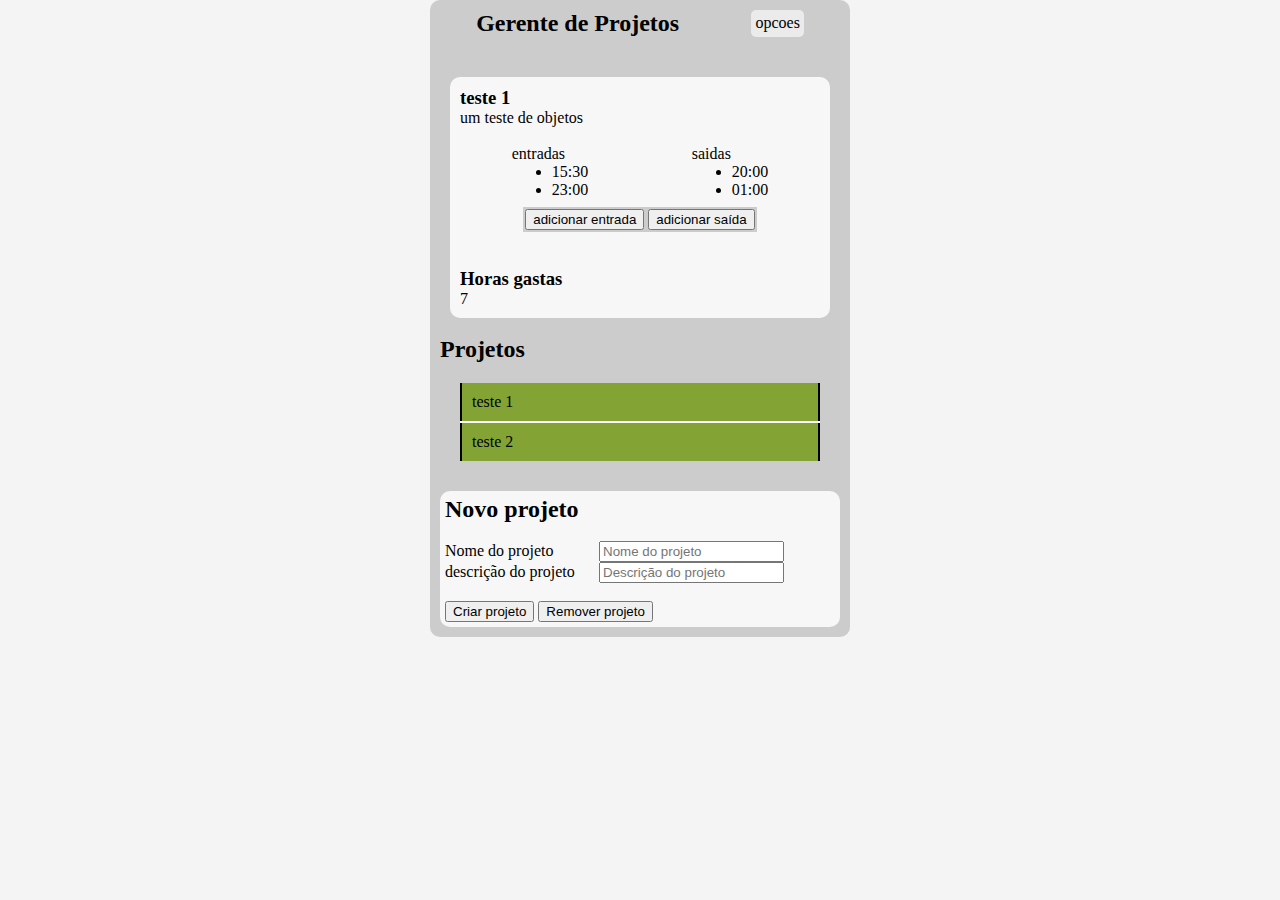
==== pages/Index.html @ 17b1f802 "Primeiro layout" ====
<!DOCTYPE html>
<html lang="pt-br">
<head>
    <meta charset="UTF-8">
    <meta name="viewport" content="width=device-width, initial-scale=1.0">
    <title>Gerente de projeto</title>

    <link rel="stylesheet" href="../js_styles/Style.css">
</head>
<body>
    <style>
        
    </style>
    <header>
        <div id="header_options">
            <h2>
                Gerente de Projetos
            </h2>
            <div id="dropdown_icon">
                opcoes
                <div id="dropdown_menu">
                    <a href="Duvidas.html" id="dropdown_item">Duvidas</a>
                    <a href="#dropdown_menu" id="dropdown_item">item 1</a>
                    <button id="dropdown_item">item 2</button>
                </div>
            </div>
            
        </div>
        
    </header>
    <section>
        <div id="outter_upper_div">
            <div id="inner_upper_info_div">
                <h3 id="info_project_name"> Nome </h3>
                <p id="project_description"> Descrição</p>
                <br>
                <div id="in_and_out_div">
                    <div>
                        entradas
                        <ul reversed id="ul_entrada" >
                            <li>00:00</li>
                            <li>00:00</li>
                        </ul>
                    </div>
                    <div>
                        saidas
                        <ul reversed id="ul_saida">
                            <li>00:00</li>
                            <li>00:00</li>
                        </ul>
                    </div>
                    
                    
                </div>
                <div id="add_in_add_out_div">
                    <button  onclick="showEntryInput(1)">adicionar entrada</button>
                    <button onclick="showEntryInput(2)">adicionar saída</button>
                    
                </div>
                <br>
                <div id="in_input_div">
                    <label for="">hora de entrada</label>
                    <input type="time" placeholder="ex: 12:00" id="in_input">
                    <button onclick="addInHour(1)">enviar</button>
                </div>
                <div id="out_input_div">
                    <label for="">hora de saída</label>
                    <input type="time" placeholder="ex: 18:00" id="out_input">
                    <button onclick="addInHour(2)">enviar</button>
                </div>
               
                <br>
                <h3>Horas gastas</h3>
                <p id="time_spent">00:00</p>

            </div>
        </div>
        <div id="outter_lower_div">
            <br>
            <h2>
                Projetos
            </h2>
            <div id="inner_lower_div">
                <!-- <ul id="lista">
                    <li>dfghjk</li>
                </ul> -->
            </div>
        </div>
        <div id="outter_lower_new_project_div">
            <h2>Novo projeto</h2>
            <br>
            <label for="project_name">Nome do projeto </label>
            <input type="text" name="project_name" id="project_name" placeholder="Nome do projeto">
            <br>
            <label for="project_desc">descrição do projeto </label>
            <input type="text" name="project_desc" id="project_desc" placeholder="Descrição do projeto">

            <br>
            <br>
            <button id="create_project" onclick="createProject()">Criar projeto</button>
    
            <button id="remove_project" onclick="removeProject()">Remover projeto</button>
        </div>
    </section>
    <footer>

    </footer>

    <script src="../js_styles/App.js"></script>
</body>
</html>
---- js_styles/Style.css ----
*{
    margin: 0;
 }
:root
{
   --fundo_projeto: #cccccc;
   --info_projeto: #ff6347;
   --lista_projeto: #00ff6a;
   --visualizacao_projeto: #83a435;
   --visualizacao_projeto_hover: #69842a;

   --fundo_monocromatico: #f7f7f7;
}
body
{
   background-color: #f4f4f4;
}
section
{
   margin: auto;
   background-color: var(--fundo_projeto);
   width: 400px;

   padding: 10px;
   border-radius: 0px 0px 10px 10px;
 }
 label
 {
   display: inline-flex;
   width: 150px;
 }

 #header_options
 {
   margin: auto;
   background-color: var(--fundo_projeto);
   width: 400px;

   padding: 10px;
   border-radius: 10px 10px 0px 0px;

   display: flex;
   justify-content: space-around;
 }
 #dropdown_icon
 {
   background-color: #ebebeb;
   padding: 4px;
   border-radius: 5px;
 }

 #dropdown_menu
 {
   position: absolute;
   display: none;
   
   background-color: #3b3b3b;
 }
 #dropdown_item
 {
   margin-top: 7px;
   text-decoration: none;
   color: antiquewhite;
   background-color: #393939;
   padding: 5px;
 }

  #dropdown_icon:hover #dropdown_menu
 {
   display: flex;
   flex-direction: column;
 }

 
#outter_upper_div
 {
    margin: auto;
    
   /* width: 400px; */
   height: auto;
 }
#inner_upper_info_div
{
   margin: 20px auto auto auto;
   
   width: 90%;
   padding: 10px;
   background-color: var(--fundo_monocromatico);
   border-radius: 10px;
}
#in_and_out_div
{
   display: flex;
   justify-content: space-around;
}
#add_in_add_out_div
{
   margin: 8px auto auto auto;
   padding: 2px;
   width: fit-content;
   background-color: var(--fundo_projeto);
}
#in_input_div
{
   display: none;
}
#out_input_div
{
   display: none;
}


#outter_lower_div
{
margin: auto auto 20px auto;

/* width: 400px; */
height: auto;
}
#inner_lower_div
{
   margin: 20px auto 30px auto;
   width: 90%;
   background-color: #ffffff;
}

#outter_lower_new_project_div
{
   margin: auto;

   /* width: 400px; */
   background-color: var(--fundo_monocromatico);

   padding: 5px;
   border-radius: 10px;
}

#project_b
{
   padding: 10px 0px 10px 10px;
   margin-top: 2px;
   background-color: var(--visualizacao_projeto);
   
   border-right: 2px solid black;
   border-left: 2px solid black;
}
#project_b:hover
{
   background-color: var(--visualizacao_projeto_hover);  
}
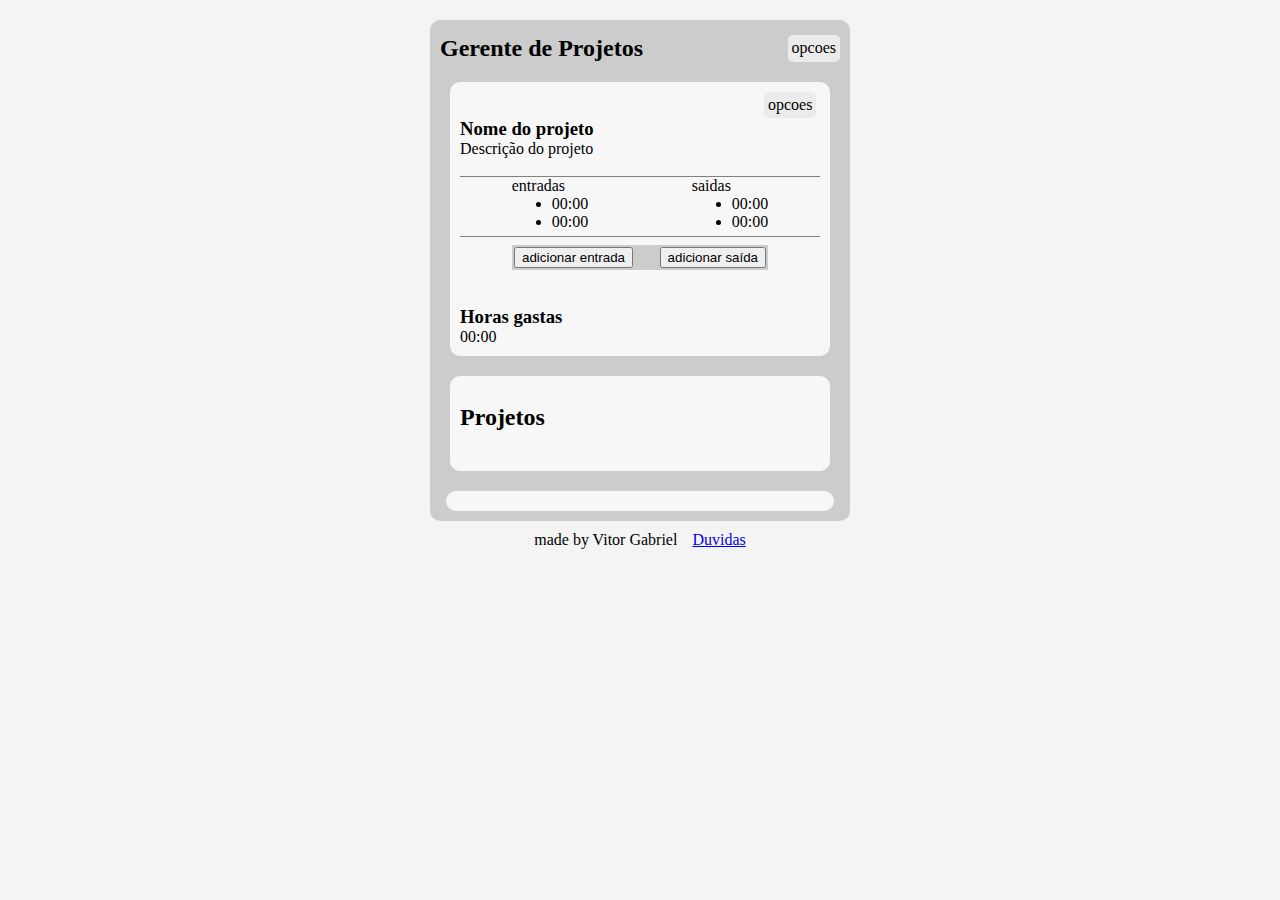
==== commit 07510c47: "Segundo layout" ====
--- a/pages/Index.html
+++ b/pages/Index.html
@@ -12,25 +12,38 @@
         
     </style>
     <header>
-        <div id="header_options">
-            <h2>
-                Gerente de Projetos
-            </h2>
-            <div id="dropdown_icon">
-                opcoes
-                <div id="dropdown_menu">
-                    <a href="Duvidas.html" id="dropdown_item">Duvidas</a>
-                    <a href="#dropdown_menu" id="dropdown_item">item 1</a>
-                    <button id="dropdown_item">item 2</button>
+        
+    </header>
+
+    <section>
+        <div id="outter_upper_div">
+            <div id="header_options">
+                <h2>
+                    Gerente de Projetos
+                </h2>
+                <div id="dropdown_head">
+                    opcoes
+                    <div id="dropdown_menu">
+                        <a href="#dropdown_menu" id="dropdown_item" onclick="MostrarAbaProjetos()">Adicionar Novo Projeto</a>
+                        <a href="#dropdown_menu" id="dropdown_item" onclick="removeProject()">Remover Ultimo Projeto</a>
+                        <a href="#dropdown_menu" id="dropdown_item" onclick="">Baixar Todos os Projetos</a>
+                        
+                    </div>
                 </div>
             </div>
             
-        </div>
-        
-    </header>
-    <section>
-        <div id="outter_upper_div">
-            <div id="inner_upper_info_div">
+            <div id="inner_upper_info_div"> 
+                    
+                <div id="dropdown_div">
+                    opcoes
+                    <div id="dropdown_div_menu">
+                        <a href="#dropdown_menu" id="dropdown_item" onclick="showEntryInput(1)">Adicionar Horas</a>
+                        <a href="#dropdown_menu" id="dropdown_item" onclick="showEntryInput(2)">Adicionar Saida</a>
+                        <!-- <a href="#dropdown_menu" id="dropdown_item" onclick="removeProjeto()">remover projeto</a> -->
+                        
+                    </div>
+                </div>
+
                 <h3 id="info_project_name"> Nome </h3>
                 <p id="project_description"> Descrição</p>
                 <br>
@@ -59,12 +72,12 @@
                 </div>
                 <br>
                 <div id="in_input_div">
-                    <label for="">hora de entrada</label>
+                    <span>Hora de entrada</span>
                     <input type="time" placeholder="ex: 12:00" id="in_input">
                     <button onclick="addInHour(1)">enviar</button>
                 </div>
                 <div id="out_input_div">
-                    <label for="">hora de saída</label>
+                    <span>Hora de saida</span>
                     <input type="time" placeholder="ex: 18:00" id="out_input">
                     <button onclick="addInHour(2)">enviar</button>
                 </div>
@@ -87,23 +100,26 @@
             </div>
         </div>
         <div id="outter_lower_new_project_div">
-            <h2>Novo projeto</h2>
-            <br>
-            <label for="project_name">Nome do projeto </label>
-            <input type="text" name="project_name" id="project_name" placeholder="Nome do projeto">
-            <br>
-            <label for="project_desc">descrição do projeto </label>
-            <input type="text" name="project_desc" id="project_desc" placeholder="Descrição do projeto">
+            <div id="hidden_NP_div">
+                <h2>Novo projeto</h2>
+                <br>
+                <span>Nome do projeto</span>
+                <input type="text" name="project_title" id="project_name" placeholder="Nome do projeto">
+                <br>
+                <span>Descrição do projeto</span>
+                <input type="text" name="project_desk" id="project_desc" placeholder="Descrição do projeto">
 
-            <br>
-            <br>
-            <button id="create_project" onclick="createProject()">Criar projeto</button>
-    
-            <button id="remove_project" onclick="removeProject()">Remover projeto</button>
+                <br>
+                <br>
+                <button id="create_project" onclick="CriaProjeto()">Criar projeto</button>
+                <!-- <button id="remove_project" onclick="removeProjeto()">Remover projeto</button> -->
+            </div>
+        
         </div>
     </section>
     <footer>
-
+        <p>made by Vitor Gabriel</p>
+        <a href="Duvidas.html" >Duvidas</a>
     </footer>
 
     <script src="../js_styles/App.js"></script>
--- a/js_styles/Style.css
+++ b/js_styles/Style.css
@@ -9,6 +9,12 @@
    --visualizacao_projeto: #83a435;
    --visualizacao_projeto_hover: #69842a;
 
+   --escala_1: #ebebeb;
+   --escala_2: #242424;
+   --escala_c1: #cebe78;
+   --escala_c2: #c7b753;
+   
+
    --fundo_monocromatico: #f7f7f7;
 }
 body
@@ -17,59 +23,101 @@
 }
 section
 {
-   margin: auto;
+   margin: 20px auto auto auto;
    background-color: var(--fundo_projeto);
    width: 400px;
 
    padding: 10px;
-   border-radius: 0px 0px 10px 10px;
- }
- label
- {
+   border-radius: 10px 10px 10px 10px;
+ }
+footer
+{
+   margin-top: 10px;
+   justify-content: center;
+   display: flex;
+   gap: 15px;
+}
+
+span
+{
+   margin-top: 5px;
    display: inline-flex;
    width: 150px;
- }
+}
 
  #header_options
  {
-   margin: auto;
+   margin: 5px auto auto auto;
    background-color: var(--fundo_projeto);
    width: 400px;
 
-   padding: 10px;
-   border-radius: 10px 10px 0px 0px;
-
-   display: flex;
-   justify-content: space-around;
- }
- #dropdown_icon
- {
-   background-color: #ebebeb;
+   /* padding: 10px; */
+   border-radius: 10px 10px 10px 10px;
+
+   display: flex;
+   justify-content: space-between;
+ }
+ #dropdown_head
+ {
+   width: fit-content;
+
+   background-color: var(--escala_1); /*<<*/
    padding: 4px;
    border-radius: 5px;
  }
+ #dropdown_div
+ {
+   width: fit-content;
+
+   position: relative;
+   right: -19em;
+
+   background-color: var(--escala_1); /*<<*/
+   padding: 4px;
+   border-radius: 5px;
+ }
 
  #dropdown_menu
  {
+   border-radius: 10px;
    position: absolute;
    display: none;
    
-   background-color: #3b3b3b;
+   background-color: var(--escala_2); /*<<*/
+   z-index: 5;
+ }
+ #dropdown_div_menu
+ {
+   width: 7.5em;
+   border-radius: 10px;
+
+   position: absolute;
+   display: none;
+   
+   background-color: var(--escala_2); /*<<*/
+   z-index: 5;
  }
  #dropdown_item
  {
    margin-top: 7px;
    text-decoration: none;
-   color: antiquewhite;
-   background-color: #393939;
+   color: rgb(241, 239, 235);
+   background-color: var(--escala_2);  /*<<*/
    padding: 5px;
- }
-
-  #dropdown_icon:hover #dropdown_menu
- {
+
+   border-bottom: 1px solid var(--escala_1);;
+ }
+
+#dropdown_head:hover #dropdown_menu
+{
    display: flex;
    flex-direction: column;
- }
+}
+#dropdown_div:hover #dropdown_div_menu
+{
+   display: flex;
+   flex-direction: column;
+}
 
  
 #outter_upper_div
@@ -92,14 +140,25 @@
 {
    display: flex;
    justify-content: space-around;
-}
+
+   padding-bottom: 5px;
+   border-bottom: 1px solid gray;
+   border-top: 1px solid gray;
+}
+
 #add_in_add_out_div
 {
    margin: 8px auto auto auto;
    padding: 2px;
-   width: fit-content;
+   width: 70%;
    background-color: var(--fundo_projeto);
-}
+
+   /* display: none; */
+    display: flex;
+    justify-content: space-between;
+}
+
+
 #in_input_div
 {
    display: none;
@@ -109,29 +168,40 @@
    display: none;
 }
 
-
+/* =================================================================== */
 #outter_lower_div
 {
-margin: auto auto 20px auto;
-
-/* width: 400px; */
-height: auto;
-}
+   /* height: auto; */
+
+   width: 90%;
+   margin: 20px auto 20px auto;
+
+   background-color: var(--fundo_monocromatico);
+
+   padding: 10px;
+   border-radius: 10px;
+}
+
 #inner_lower_div
 {
    margin: 20px auto 30px auto;
    width: 90%;
-   background-color: #ffffff;
-}
-
+   /* background-color: #ffffff; */
+}
+
+#hidden_NP_div
+{
+   display: none;
+}
+/* =================================================================== */
 #outter_lower_new_project_div
 {
+   width: 92%;
    margin: auto;
 
-   /* width: 400px; */
    background-color: var(--fundo_monocromatico);
 
-   padding: 5px;
+   padding: 10px;
    border-radius: 10px;
 }
 
@@ -139,12 +209,14 @@
 {
    padding: 10px 0px 10px 10px;
    margin-top: 2px;
-   background-color: var(--visualizacao_projeto);
-   
-   border-right: 2px solid black;
-   border-left: 2px solid black;
+   background-color: var(--escala_c1);
+   
+   border-right: 2px solid #5f5f5f;
+   border-left: 2px solid #5f5f5f;
+
+   transition: 0.5s;
 }
 #project_b:hover
 {
-   background-color: var(--visualizacao_projeto_hover);  
-}
+   background-color: var(--escala_c2); 
+}
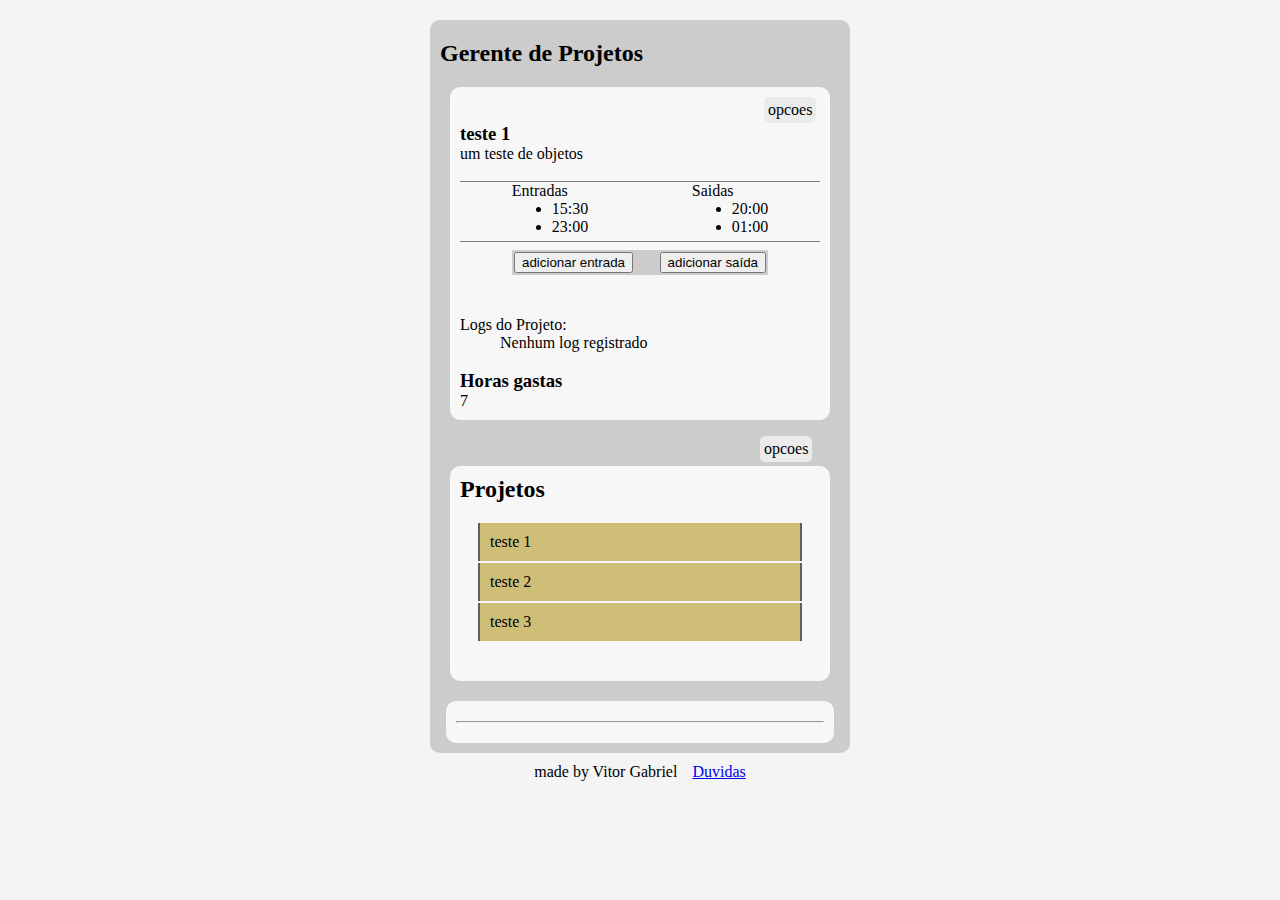
==== commit 3d456f00: "new update - log" ====
--- a/pages/Index.html
+++ b/pages/Index.html
@@ -5,7 +5,9 @@
     <meta name="viewport" content="width=device-width, initial-scale=1.0">
     <title>Gerente de projeto</title>
 
-    <link rel="stylesheet" href="../js_styles/Style.css">
+    <link rel="stylesheet" href="../js_styles/style/general.css">
+    <link rel="stylesheet" href="../js_styles/style/dropdown.css">
+    <link rel="stylesheet" href="../js_styles/style/inputs.css">
 </head>
 <body>
     <style>
@@ -17,86 +19,103 @@
 
     <section>
         <div id="outter_upper_div">
-            <div id="header_options">
-                <h2>
-                    Gerente de Projetos
-                </h2>
-                <div id="dropdown_head">
-                    opcoes
-                    <div id="dropdown_menu">
-                        <a href="#dropdown_menu" id="dropdown_item" onclick="MostrarAbaProjetos()">Adicionar Novo Projeto</a>
-                        <a href="#dropdown_menu" id="dropdown_item" onclick="removeProject()">Remover Ultimo Projeto</a>
-                        <a href="#dropdown_menu" id="dropdown_item" onclick="">Baixar Todos os Projetos</a>
-                        
-                    </div>
-                </div>
-            </div>
+            <h2>
+                Gerente de Projetos
+            </h2>
             
             <div id="inner_upper_info_div"> 
                     
-                <div id="dropdown_div">
-                    opcoes
-                    <div id="dropdown_div_menu">
-                        <a href="#dropdown_menu" id="dropdown_item" onclick="showEntryInput(1)">Adicionar Horas</a>
-                        <a href="#dropdown_menu" id="dropdown_item" onclick="showEntryInput(2)">Adicionar Saida</a>
-                        <!-- <a href="#dropdown_menu" id="dropdown_item" onclick="removeProjeto()">remover projeto</a> -->
-                        
+                <div id="hidden_D_div">
+                    <div id="info_dropdown" class="dropdown_button">
+                        opcoes
+                        <div id="info_menu" class="dropdown_menu">
+                            <a href="#dropdown_menu" class="dropdown_item" onclick="showEntryInput(1)">Adicionar Horas</a>
+                            <a href="#dropdown_menu" class="dropdown_item" onclick="showEntryInput(2)">Adicionar Saida</a>
+                            <!-- <a href="#dropdown_menu" class="dropdown_item" onclick="removeProjeto()">remover projeto</a> -->
+                    
+                        </div>
                     </div>
+                    <h3 id="info_project_name"> Nome </h3>
+                    <p id="project_description"> Descrição</p>
+                    <br>
+                    <div id="in_and_out_div">
+                        <div>
+                            Entradas
+                            <ul id="ul_entrada">
+                                <li>00:00</li>
+                                <li>00:00</li>
+                            </ul>
+                        </div>
+                        <div>
+                            Saidas
+                            <ul id="ul_saida">
+                                <li>00:00</li>
+                                <li>00:00</li>
+                            </ul>
+                        </div>
+                    
+                    
+                    </div>
+                    <div id="add_in_add_out_div">
+                        <button  onclick="showEntryInput(1)">adicionar entrada</button>
+                        <button onclick="showEntryInput(2)">adicionar saída</button>
+                    
+                    </div>
+                    <br>
+                    <div id="in_input_div">
+                        <span>Hora de entrada</span>
+                        <input type="time" placeholder="ex: 12:00" id="in_input">
+                        <button onclick="addInHour(1)">enviar</button>
+                    </div>
+                    <div id="out_input_div">
+                        <span>Hora de saida</span>
+                        <input type="time" placeholder="ex: 18:00" id="out_input">
+                        <button onclick="addInHour(2)">enviar</button>
+                    </div>
+                    <br>
+                    <div>
+                        <span>Logs do Projeto:</span>
+                        <ol id="ul_log" >
+
+                        </ol>
+                    </div>
+                    <br>
+                    
+                    <h3>Horas gastas</h3>
+                    <p id="time_spent">00:00</p>
+                    
                 </div>
 
-                <h3 id="info_project_name"> Nome </h3>
-                <p id="project_description"> Descrição</p>
-                <br>
-                <div id="in_and_out_div">
-                    <div>
-                        entradas
-                        <ul reversed id="ul_entrada" >
-                            <li>00:00</li>
-                            <li>00:00</li>
-                        </ul>
-                    </div>
-                    <div>
-                        saidas
-                        <ul reversed id="ul_saida">
-                            <li>00:00</li>
-                            <li>00:00</li>
-                        </ul>
-                    </div>
-                    
-                    
-                </div>
-                <div id="add_in_add_out_div">
-                    <button  onclick="showEntryInput(1)">adicionar entrada</button>
-                    <button onclick="showEntryInput(2)">adicionar saída</button>
-                    
-                </div>
-                <br>
-                <div id="in_input_div">
-                    <span>Hora de entrada</span>
-                    <input type="time" placeholder="ex: 12:00" id="in_input">
-                    <button onclick="addInHour(1)">enviar</button>
-                </div>
-                <div id="out_input_div">
-                    <span>Hora de saida</span>
-                    <input type="time" placeholder="ex: 18:00" id="out_input">
-                    <button onclick="addInHour(2)">enviar</button>
-                </div>
-               
-                <br>
-                <h3>Horas gastas</h3>
-                <p id="time_spent">00:00</p>
 
             </div>
         </div>
+
+        <div id="mid_dropdown" class="dropdown_button">
+            opcoes
+            <div id="mid_menu" class="dropdown_menu">
+                <a href="#hidden_PJ_div" id="PJ_item" class="dropdown_item" onclick="MostrarAbaProjetos()">Mostrar Aba Projetos</a>
+
+                <a href="#hidden_NP_div" id="NP_item" class="dropdown_item" onclick="MostrarAbaNovoProjetos()">Adicionar Novo Projeto</a>
+
+                <a href="#log_area" id="LG_item" class="dropdown_item" onclick="MostrarAbaNovoLog()">Adicionar Novo Log</a>
+
+                <a href="#dropdown_menu" class="dropdown_item" onclick="removeProject()">Remover Ultimo Projeto</a>
+
+                <a href="#dropdown_menu" class="dropdown_item" onclick="">Baixar Todos os Projetos</a>
+                
+            </div>
+        </div>
+
         <div id="outter_lower_div">
-            <br>
-            <h2>
-                Projetos
-            </h2>
-            <div id="inner_lower_div">
-                <!-- <ul id="lista">
-                    <li>dfghjk</li>
-                </ul> -->
+            <div id="hidden_PJ_div">
+                <h2>
+                    Projetos
+                </h2>
+                <div id="inner_lower_div">
+                    <!-- <ul id="lista">
+                        <li>dfghjk</li>
+                    </ul> -->
+                </div>
             </div>
         </div>
         <div id="outter_lower_new_project_div">
@@ -114,6 +133,15 @@
                 <button id="create_project" onclick="CriaProjeto()">Criar projeto</button>
                 <!-- <button id="remove_project" onclick="removeProjeto()">Remover projeto</button> -->
             </div>
+
+            <hr id="hr_line">
+
+            <div id="hidden_LG_div">
+                <h2>Novo log</h2>
+                <br>
+                <textarea name="" id="log_area" placeholder="Descrição do log"></textarea>
+                <button onclick="CriaLog()">Criar log</button>
+            </div>
         
         </div>
     </section>
@@ -122,6 +150,8 @@
         <a href="Duvidas.html" >Duvidas</a>
     </footer>
 
-    <script src="../js_styles/App.js"></script>
+    <script src="../js_styles/js/create.js"></script>
+    <script src="../js_styles/js/remove.js"></script>
+    <script src="../js_styles/js/update.js"></script>
 </body>
 </html>--- a/js_styles/style/general.css
+++ b/js_styles/style/general.css
@@ -0,0 +1,154 @@
+*{
+    margin: 0;
+ }
+:root
+{
+   --fundo_projeto: #cccccc;
+   --info_projeto: #ff6347;
+   --lista_projeto: #00ff6a;
+   --visualizacao_projeto: #83a435;
+   --visualizacao_projeto_hover: #69842a;
+
+   --escala_1: #ebebeb;
+   --escala_2: #242424;
+   --escala_c1: #cebe78;
+   --escala_c2: #c7b753;
+   
+
+   --fundo_monocromatico: #f7f7f7;
+}
+body
+{
+   background-color: #f4f4f4;
+}
+section
+{
+   margin: 20px auto auto auto;
+   background-color: var(--fundo_projeto);
+   width: 400px;
+
+   padding: 10px;
+   border-radius: 10px 10px 10px 10px;
+ }
+footer
+{
+   margin-top: 10px;
+   justify-content: center;
+   display: flex;
+   gap: 15px;
+}
+
+span
+{
+   margin-top: 5px;
+   display: inline-flex;
+   width: 150px;
+}
+
+ 
+
+ 
+#outter_upper_div
+ {
+   margin: auto;
+    
+   /* width: 400px; */
+   height: auto;
+ }
+#inner_upper_info_div
+{
+   margin: 20px auto auto auto;
+   
+   width: 90%;
+   padding: 10px;
+   background-color: var(--fundo_monocromatico);
+   border-radius: 10px;
+}
+#in_and_out_div
+{
+   display: flex;
+   justify-content: space-around;
+
+   padding-bottom: 5px;
+   border-bottom: 1px solid gray;
+   border-top: 1px solid gray;
+}
+
+#add_in_add_out_div
+{
+   margin: 8px auto auto auto;
+   padding: 2px;
+   width: 70%;
+   background-color: var(--fundo_projeto);
+
+   /* display: none; */
+    display: flex;
+    justify-content: space-between;
+}
+
+
+#in_input_div
+{
+   display: none;
+}
+#out_input_div
+{
+   display: none;
+}
+
+/* =================================================================== */
+#outter_lower_div
+{
+   /* height: auto; */
+
+   width: 90%;
+   margin: 20px auto 20px auto;
+
+   background-color: var(--fundo_monocromatico);
+
+   padding: 10px;
+   border-radius: 10px;
+}
+
+#inner_lower_div
+{
+   margin: 20px auto 30px auto;
+   width: 90%;
+   /* background-color: #ffffff; */
+}
+
+#hidden_NP_div
+{
+   display: none;
+}
+#hidden_LG_div
+{
+   display: none;
+}
+/* =================================================================== */
+#outter_lower_new_project_div
+{
+   width: 92%;
+   margin: auto;
+
+   background-color: var(--fundo_monocromatico);
+
+   padding: 10px;
+   border-radius: 10px;
+}
+
+#project_b
+{
+   padding: 10px 0px 10px 10px;
+   margin-top: 2px;
+   background-color: var(--escala_c1);
+   
+   border-right: 2px solid #5f5f5f;
+   border-left: 2px solid #5f5f5f;
+
+   transition: 0.5s;
+}
+#project_b:hover
+{
+   background-color: var(--escala_c2); 
+}
--- a/js_styles/style/dropdown.css
+++ b/js_styles/style/dropdown.css
@@ -0,0 +1,70 @@
+#outter_upper_div h2
+{
+    padding-top: 10px;
+}
+
+.dropdown_button {
+    width: fit-content;
+
+    background-color: var(--escala_1);
+    /*<<*/
+    padding: 4px;
+    border-radius: 5px;
+}
+
+#info_dropdown {
+    width: fit-content;
+
+    position: relative;
+    right: -19em;
+}
+
+#mid_dropdown {
+    position: relative;
+    top: 1em;
+    left: 20em;
+
+
+    width: fit-content;
+}
+
+.dropdown_menu {
+    background-color: var(--escala_2);
+    z-index: 5;
+}
+
+#info_menu {
+    width: 8em;
+    border-radius: 10px;
+    position: absolute;
+    display: none;
+}
+
+#mid_menu {
+    width: 12em;
+    border-radius: 10px;
+    position: absolute;
+    display: none;
+}
+
+.dropdown_item {
+    margin-top: 7px;
+    text-decoration: none;
+    color: rgb(241, 239, 235);
+    background-color: var(--escala_2);
+    /*<<*/
+    padding: 5px;
+
+    border-bottom: 1px solid var(--escala_1);
+    ;
+}
+
+#info_dropdown:hover #info_menu {
+    display: flex;
+    flex-direction: column;
+}
+
+#mid_dropdown:hover #mid_menu {
+    display: flex;
+    flex-direction: column;
+}--- a/js_styles/style/inputs.css
+++ b/js_styles/style/inputs.css
@@ -0,0 +1,12 @@
+#log_area
+{
+    width: 98%;
+    height: 5em;
+
+    max-width: 98%;
+}
+
+#hr_line
+{
+    margin: 10px 0 10px 0;
+}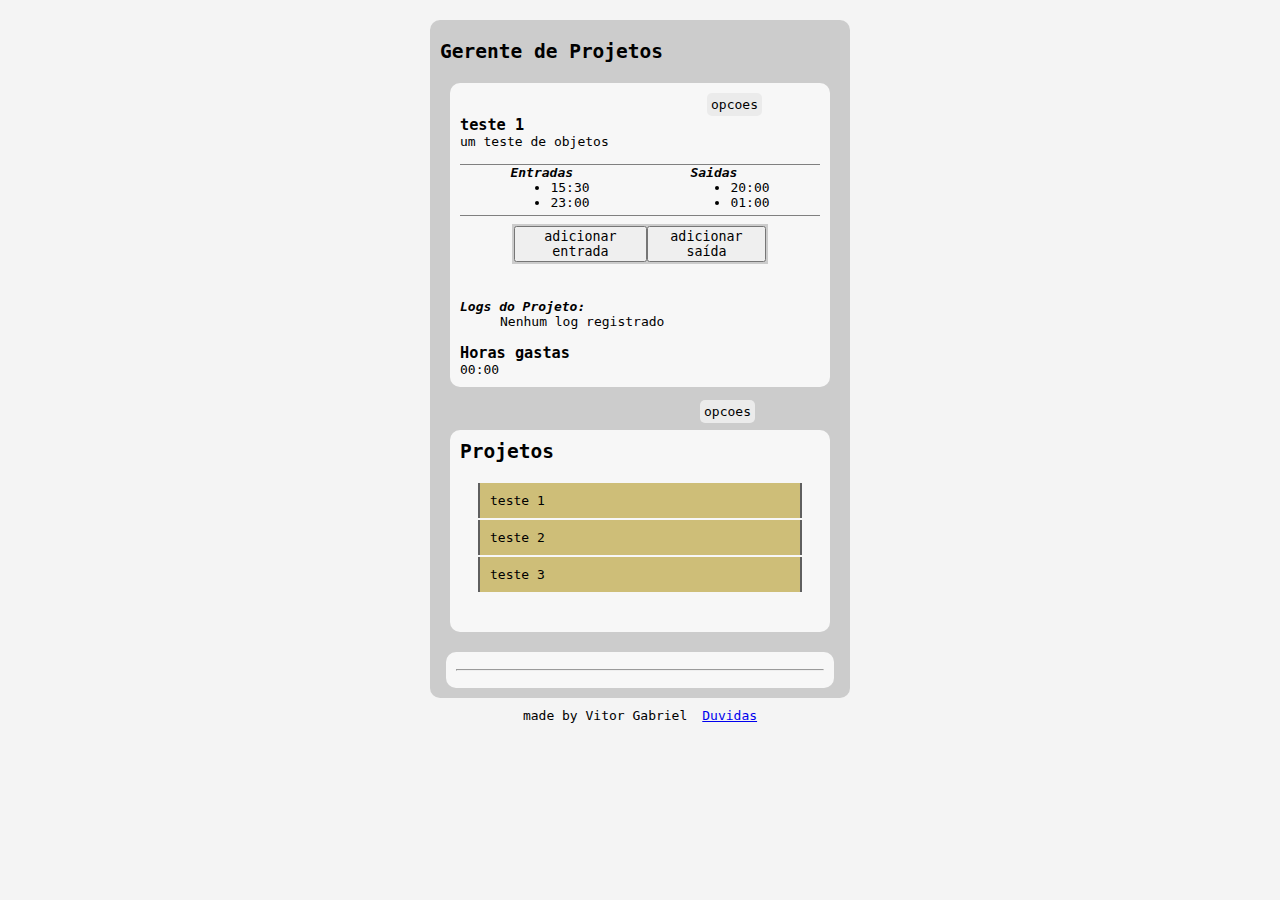
==== commit 7b5ec438: "Arquivo com as configurações finais" ====
--- a/pages/Index.html
+++ b/pages/Index.html
@@ -30,7 +30,11 @@
                         opcoes
                         <div id="info_menu" class="dropdown_menu">
                             <a href="#dropdown_menu" class="dropdown_item" onclick="showEntryInput(1)">Adicionar Horas</a>
+
                             <a href="#dropdown_menu" class="dropdown_item" onclick="showEntryInput(2)">Adicionar Saida</a>
+                            
+                            <a href="#dropdown_menu" id="downloadIndex_item" class="dropdown_item" onclick="DownloadIndexFile()">Baixar Projeto</a>
+
                             <!-- <a href="#dropdown_menu" class="dropdown_item" onclick="removeProjeto()">remover projeto</a> -->
                     
                         </div>
@@ -40,14 +44,14 @@
                     <br>
                     <div id="in_and_out_div">
                         <div>
-                            Entradas
+                            <b style="font-style: oblique;">Entradas</b>
                             <ul id="ul_entrada">
                                 <li>00:00</li>
                                 <li>00:00</li>
                             </ul>
                         </div>
                         <div>
-                            Saidas
+                            <b style="font-style: oblique;">Saidas</b>
                             <ul id="ul_saida">
                                 <li>00:00</li>
                                 <li>00:00</li>
@@ -64,7 +68,7 @@
                     <br>
                     <div id="in_input_div">
                         <span>Hora de entrada</span>
-                        <input type="time" placeholder="ex: 12:00" id="in_input">
+                        <input type="time" placeholder="ex: 12:00" value="" id="in_input">
                         <button onclick="addInHour(1)">enviar</button>
                     </div>
                     <div id="out_input_div">
@@ -74,7 +78,7 @@
                     </div>
                     <br>
                     <div>
-                        <span>Logs do Projeto:</span>
+                        <span style="font-style: oblique;"><b>Logs do Projeto:</b></span>
                         <ol id="ul_log" >
 
                         </ol>
@@ -99,9 +103,11 @@
 
                 <a href="#log_area" id="LG_item" class="dropdown_item" onclick="MostrarAbaNovoLog()">Adicionar Novo Log</a>
 
-                <a href="#dropdown_menu" class="dropdown_item" onclick="removeProject()">Remover Ultimo Projeto</a>
+                <a href="#dropdown_menu" class="dropdown_item" onclick="RemoveProject()">Remover Ultimo Projeto</a>
 
-                <a href="#dropdown_menu" class="dropdown_item" onclick="">Baixar Todos os Projetos</a>
+                <a href="#dropdown_menu" id="download_item" class="dropdown_item" onclick="DownloadFiles()">Baixar Todos os Projetos</a>
+
+                <a href="#dropdown_menu" id="F_item" class="dropdown_item" onclick="MostrarAbaFiles()">Carregar Novos Projetos</a>
                 
             </div>
         </div>
@@ -117,6 +123,17 @@
                     </ul> -->
                 </div>
             </div>
+
+            <div id="hidden_F_div">
+                <span>Adicionar projetos: </span>
+                <div id="input_file_div">
+                    <input type="file" name="file_input" id="file_receiver" accept=".json" onchange="ReceiveFiles()">
+                    <span for="file_input" id="file_label">carregar projetos</span>
+                </div>
+                <br>
+                <button id="add_file_button" disabled onclick="SubmitFiles()">adicionar</button>
+            </div>
+
         </div>
         <div id="outter_lower_new_project_div">
             <div id="hidden_NP_div">
--- a/js_styles/style/general.css
+++ b/js_styles/style/general.css
@@ -1,4 +1,5 @@
 *{
+   font-family: monospace;
     margin: 0;
  }
 :root
@@ -152,3 +153,8 @@
 {
    background-color: var(--escala_c2); 
 }
+
+#hr_line
+{
+    margin: 7px 0 7px 0;
+}--- a/js_styles/style/dropdown.css
+++ b/js_styles/style/dropdown.css
@@ -24,27 +24,24 @@
     top: 1em;
     left: 20em;
 
-
     width: fit-content;
 }
 
 .dropdown_menu {
     background-color: var(--escala_2);
     z-index: 5;
-}
 
-#info_menu {
-    width: 8em;
     border-radius: 10px;
     position: absolute;
     display: none;
 }
 
+#info_menu {
+    width: 11em;
+}
+
 #mid_menu {
-    width: 12em;
-    border-radius: 10px;
-    position: absolute;
-    display: none;
+    width: 15em;
 }
 
 .dropdown_item {
--- a/js_styles/style/inputs.css
+++ b/js_styles/style/inputs.css
@@ -6,7 +6,38 @@
     max-width: 98%;
 }
 
-#hr_line
+#hidden_F_div
 {
-    margin: 10px 0 10px 0;
+   display: none;
+}
+#input_file_div
+{
+   background-color: #98f3fb82;
+   display: flex;
+   justify-content: center;
+   align-items: center;
+   
+   padding: 0.5rem;
+   border: #00000097 dotted 2px ;
+}
+#input_file_div:hover
+{
+   background-color: #8de2ea82;
+}
+#file_label
+{
+   color: rgba(0, 0, 0, 0.485);
+   border-radius: 10px;
+   padding: 0.5rem;
+}
+#file_receiver
+{
+   width: 20.9rem;
+   height: 1.9rem;
+   padding: 0.5rem 0.5rem 0.5rem 0.5rem;
+
+   opacity: 0;
+   position: absolute;
+   
+   background-color: rebeccapurple;
 }